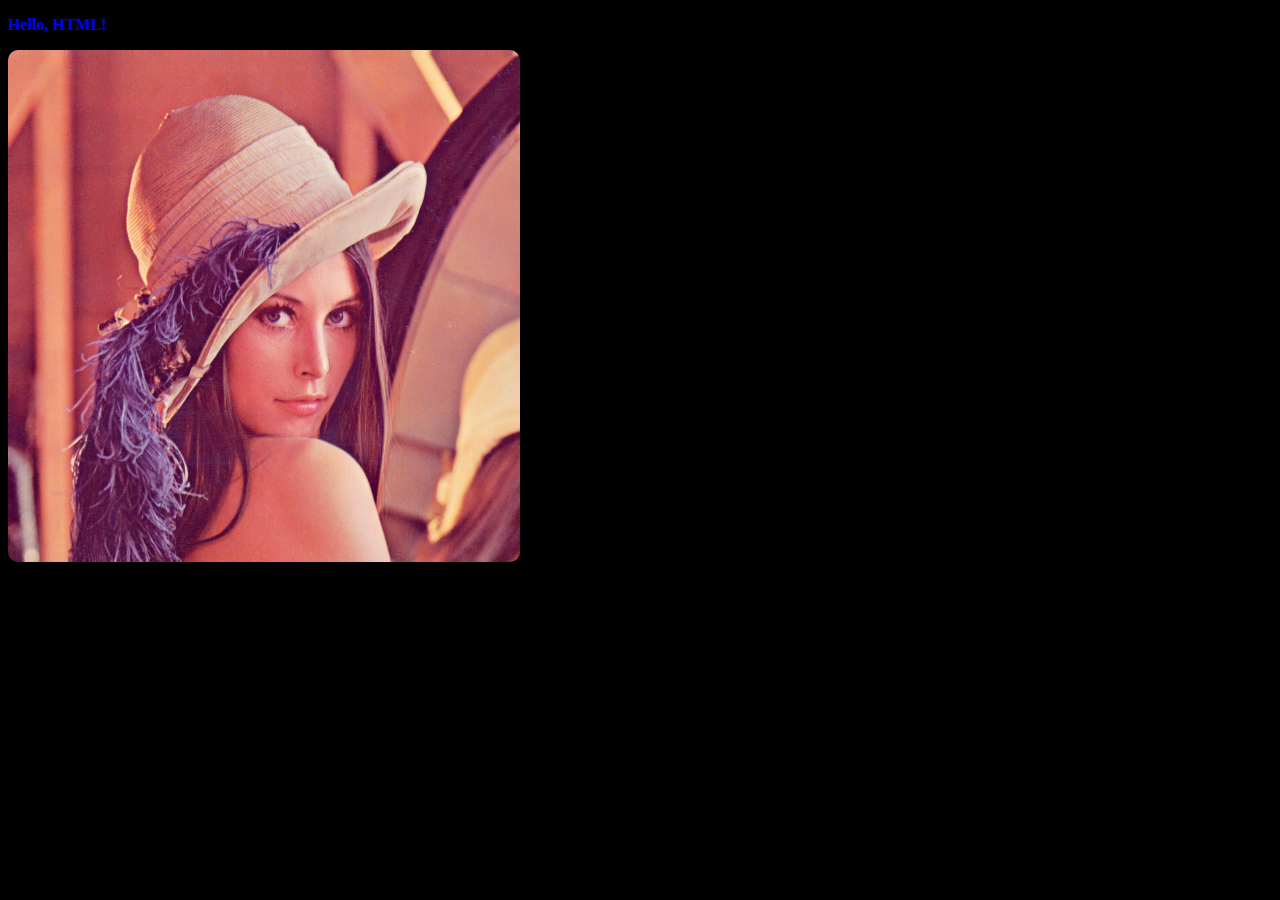
==== static/index.html @ 7b8cbb71 "dev" ====
<!DOCTYPE html>
<html>
  <head>
    <title>Test Page</title>
    <link rel="stylesheet" href="index.css" />
  </head>
  <body>
    <p>
      <strong>Hello, HTML!</strong>
    </p>

    <img src="img/lena.png" />

    <script src="index.js"></script>
  </body>
</html>
---- static/index.css ----
* {
    font-family: Times New Roman;
    background-color: black;
    color: blue;
}

img {
    border-radius: 10px;
}
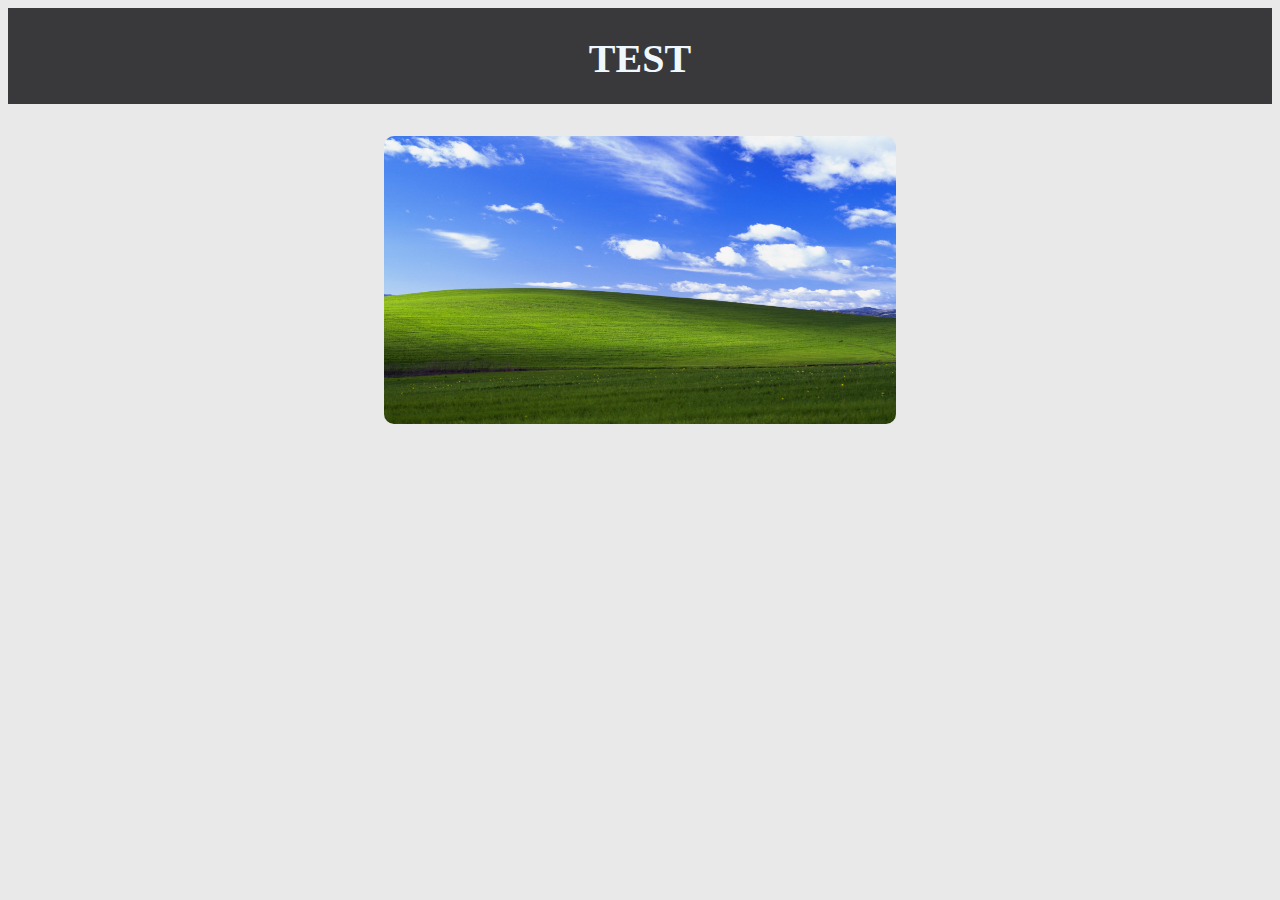
==== commit 647f1db9: "bug fix" ====
--- a/static/index.html
+++ b/static/index.html
@@ -5,11 +5,24 @@
     <link rel="stylesheet" href="index.css" />
   </head>
   <body>
-    <p>
-      <strong>Hello, HTML!</strong>
-    </p>
+    <header>
+      <div
+        style="
+          height: 6rem;
+          margin-bottom: 2rem;
+          background-color: rgb(57, 56, 59);
+          display: flex;
+          justify-content: center;
+        "
+      >
+        <h1>test</h1>
+      </div>
+    </header>
+    <main></main>
 
-    <img src="img/lena.png" />
+    <div style="display: flex; justify-content: center">
+      <img style="width: 32rem; height: 18rem" src="img/window.jpeg" />
+    </div>
 
     <script src="index.js"></script>
   </body>
--- a/static/index.css
+++ b/static/index.css
@@ -1,10 +1,13 @@
-* {
-    font-family: Times New Roman;
-    background-color: black;
-    color: blue;
+body {
+  background-color: rgb(233, 233, 233);
 }
 
 img {
-    border-radius: 10px;
+  border-radius: 10px;
 }
 
+h1 {
+  color: aliceblue;
+  font-size: 2.5rem;
+  text-transform: uppercase;
+}
